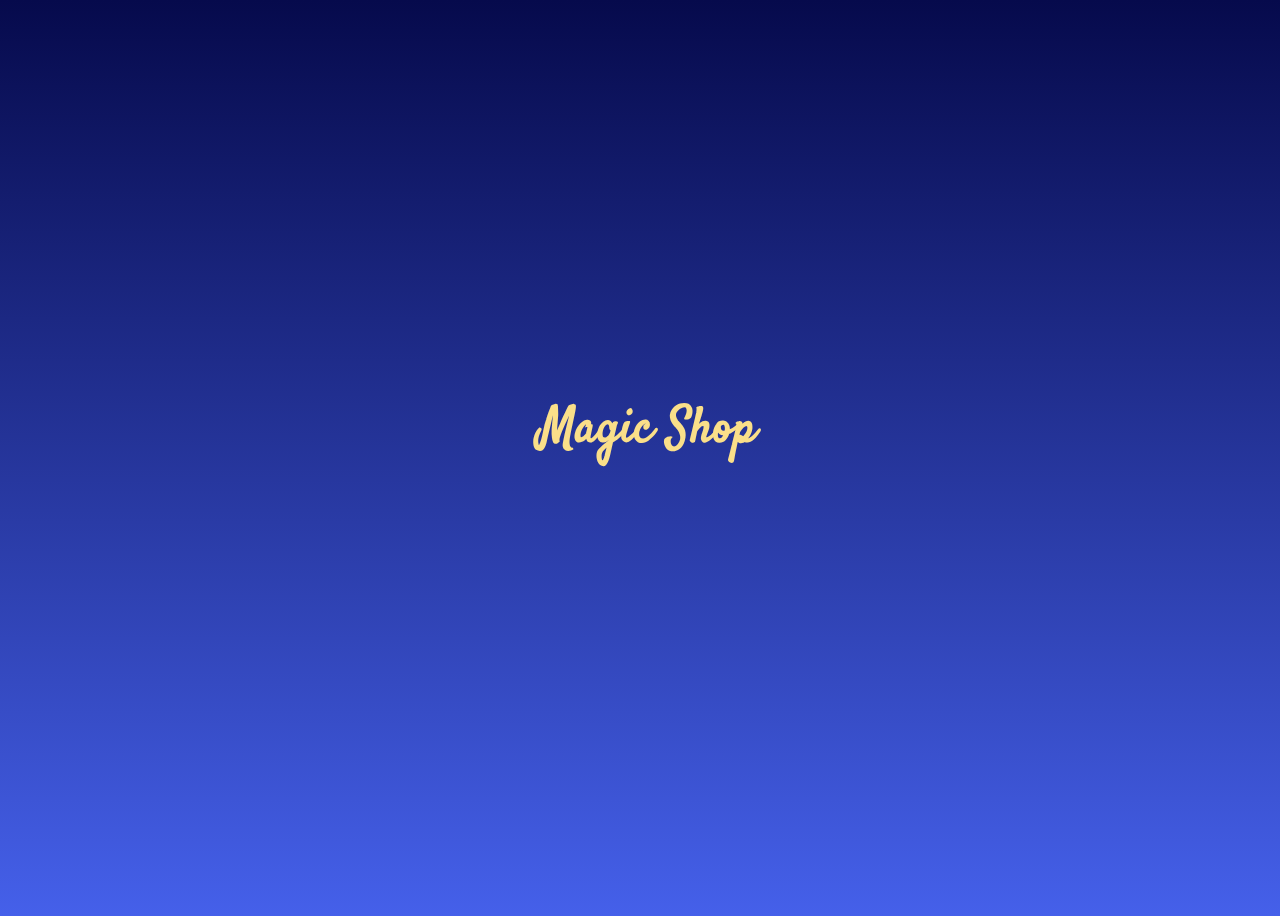
==== index.html @ 0dfac956 "initial commit" ====
<!DOCTYPE html>
<html lang="en">
    <head>
        <meta charset="UTF-8">
        <title>Lyrics</title>
        <link rel ="stylesheet" href = "css/style.css">

        <link rel="preconnect" href="https://fonts.googleapis.com">
        <link rel="preconnect" href="https://fonts.gstatic.com" crossorigin>
        <link href="https://fonts.googleapis.com/css2?family=Satisfy&display=swap" rel="stylesheet">

    </head>

    <body>
        <div class = "title">
            <a href = "one.html">
                <h1>Magic Shop</h1>
            </a>
        </div>
    </body>
    
</html>
---- css/style.css ----
body{
    background-image: linear-gradient(#060a4c,#4560ea);
    height: 100vh; 
}
.title h1 {
    text-align: center; 
    font-size: 50px;
    position: absolute;
    top: 40%;
    width: 100%;
    color: #fadf89;
    font-family: 'Satisfy';
}
.title a {
    text-decoration: none;
}

h2, h3 {
    color: #fadf89;
}
a {
    color: aqua;
}



/* 
pretty blue - #333fc0
0c116b
*/
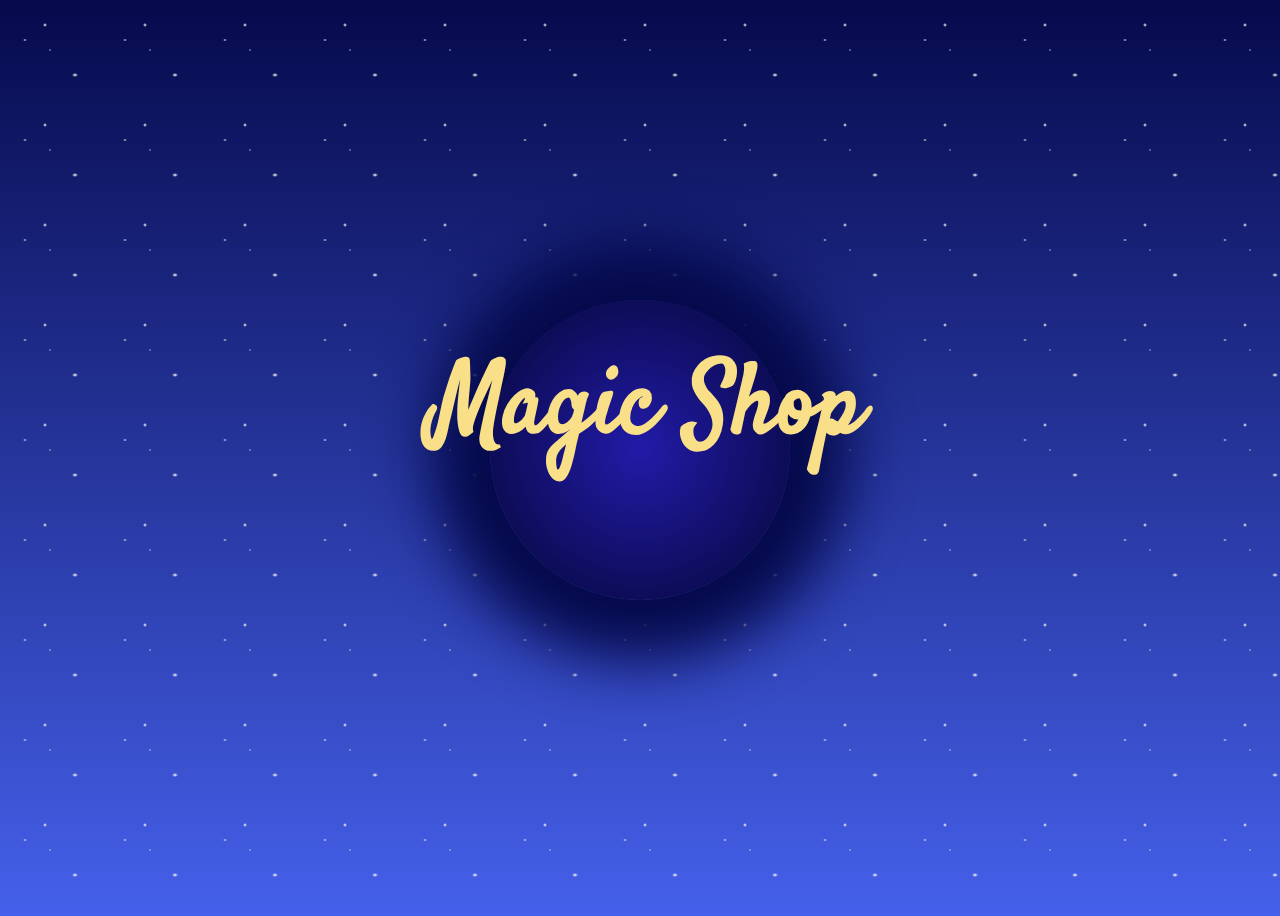
==== commit f41a1b2e: "home page + lil bit of first lyrics" ====
--- a/index.html
+++ b/index.html
@@ -12,8 +12,14 @@
     </head>
 
     <body>
+
+        <div class = "space stars1"></div>
+        <div class = "space stars2"></div>
+        <div class = "space stars3"></div>
+        <div class = "space stars4"></div>
+        <div class = "border"></div>
         <div class = "title">
-            <a href = "one.html">
+            <a href = "firstpage/one.html">
                 <h1>Magic Shop</h1>
             </a>
         </div>
--- a/css/style.css
+++ b/css/style.css
@@ -1,18 +1,30 @@
 body{
     background-image: linear-gradient(#060a4c,#4560ea);
     height: 100vh; 
+    overflow: hidden;
 }
 .title h1 {
     text-align: center; 
-    font-size: 50px;
+    font-size: 100px;
     position: absolute;
-    top: 40%;
+    top: 30%;
     width: 100%;
     color: #fadf89;
     font-family: 'Satisfy';
 }
 .title a {
     text-decoration: none;
+}
+.border{
+    position: absolute;
+    top: 50%;
+    left: 50%;
+    transform: translate(-50%, -50%);
+    width: 300px;
+    height: 300px;
+    border-radius: 50%;
+    background-image: radial-gradient(#221ba8, #040635);
+    box-shadow: 0 0 60px 60px#060a4c;
 }
 
 h2, h3 {
@@ -21,8 +33,43 @@
 a {
     color: aqua;
 }
+.space{
+    position: absolute;
+    bottom: 0;
+    left:0;
+    right: 0;
+    top: 0;
+    width: 100%;
+    height: 100%;
+    overflow: hidden;
+}
+.stars1{
+    background-image: radial-gradient(1px 1px at 50px 50px, white, rgba(255, 255, 255, 0));
+    background-size: 100px 100px;
+    bottom: -50%;
+    animation: rotate 30s linear infinite;
+}
+.stars2{
+    background-image: radial-gradient(3px 2px at 75px 75px, white, rgba(255, 255, 255, 0));
+    background-size: 100px 100px;
+    bottom: -50%;
+    animation: rotate 90s linear infinite;
+}
+.stars3{
+    background-image: radial-gradient(2px 1px at 25px 40px, white, rgba(255, 255, 255, 0));
+    background-size: 100px 100px;
+}
+.stars4 {
+    background-image: radial-gradient(2px 2px at 45px 25px, white, rgba(255, 255, 255, 0));
+    background-size: 100px 100px;
+    animation: rotate 180s linear infinite;
 
-
+}
+@keyframes rotate {
+    100% {
+        transform: rotate(360deg);
+    }
+}
 
 /* 
 pretty blue - #333fc0
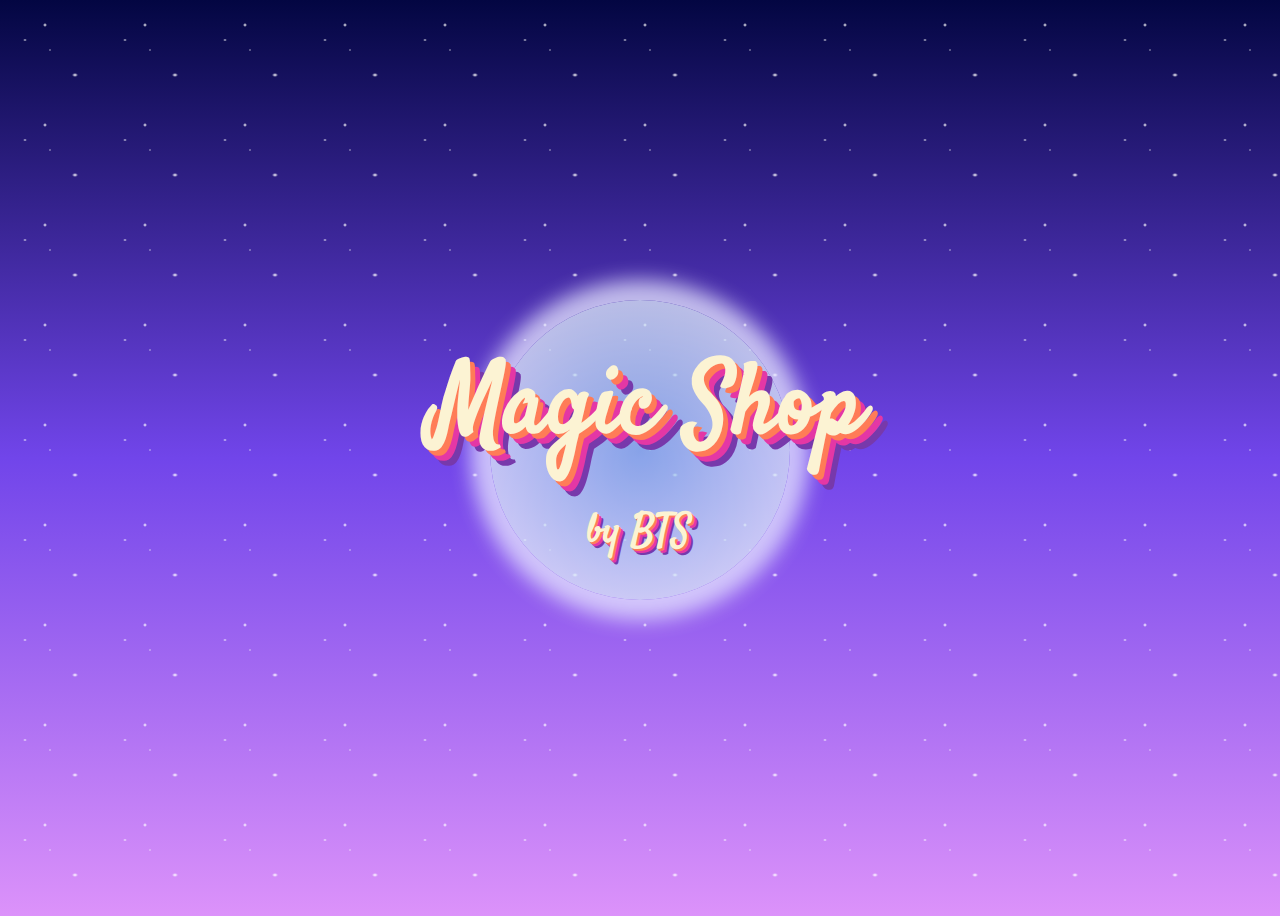
==== commit a1483248: "positioning & animation fixes, included reference code sites" ====
--- a/index.html
+++ b/index.html
@@ -23,6 +23,9 @@
                 <h1>Magic Shop</h1>
             </a>
         </div>
+        <div class = "credits">
+            <h1>by BTS</h1>
+        </div>
     </body>
     
 </html>--- a/css/style.css
+++ b/css/style.css
@@ -1,5 +1,14 @@
+/*
+Inspiration ->
+Title: CSS Tutorial: Animated Geometric Galaxy Background
+Author: Jen Saxena
+Date: February 13, 2018
+
+URL: https://medium.com/@jensaxena/css-tutorial-animated-geometric-galaxy-background-ad3835c36ce1
+*/
+
 body{
-    background-image: linear-gradient(#060a4c,#4560ea);
+    background-image: linear-gradient(#030642,#7145ea, #dc92fa);
     height: 100vh; 
     overflow: hidden;
 }
@@ -9,11 +18,29 @@
     position: absolute;
     top: 30%;
     width: 100%;
-    color: #fadf89;
+    color: #fcf3d3;
     font-family: 'Satisfy';
+
+    text-shadow: 5px 5px 0px #ff7c57, 
+    10px 10px 0px #e437a5, 
+    15px 15px 0px  #7739ab;
 }
 .title a {
     text-decoration: none;
+}
+.credits h1 {
+    text-align: center; 
+    font-size: 40px;
+    position: absolute;
+    top: 53%;
+    left: -0.1%;
+    width: 100%;
+    color: #fcf3d3;
+    font-family: 'Satisfy';
+
+    text-shadow: 2px 2px 0px #ff7c57, 
+    4px 4px 0px #e437a5, 
+    6px 6px 0px  #7739ab;
 }
 .border{
     position: absolute;
@@ -23,8 +50,9 @@
     width: 300px;
     height: 300px;
     border-radius: 50%;
-    background-image: radial-gradient(#221ba8, #040635);
-    box-shadow: 0 0 60px 60px#060a4c;
+    background-image: radial-gradient(#90c2e9, #ffff);
+    opacity: 75%;
+    box-shadow: 0 0 20px 20px#e9eaff;
 }
 
 h2, h3 {
